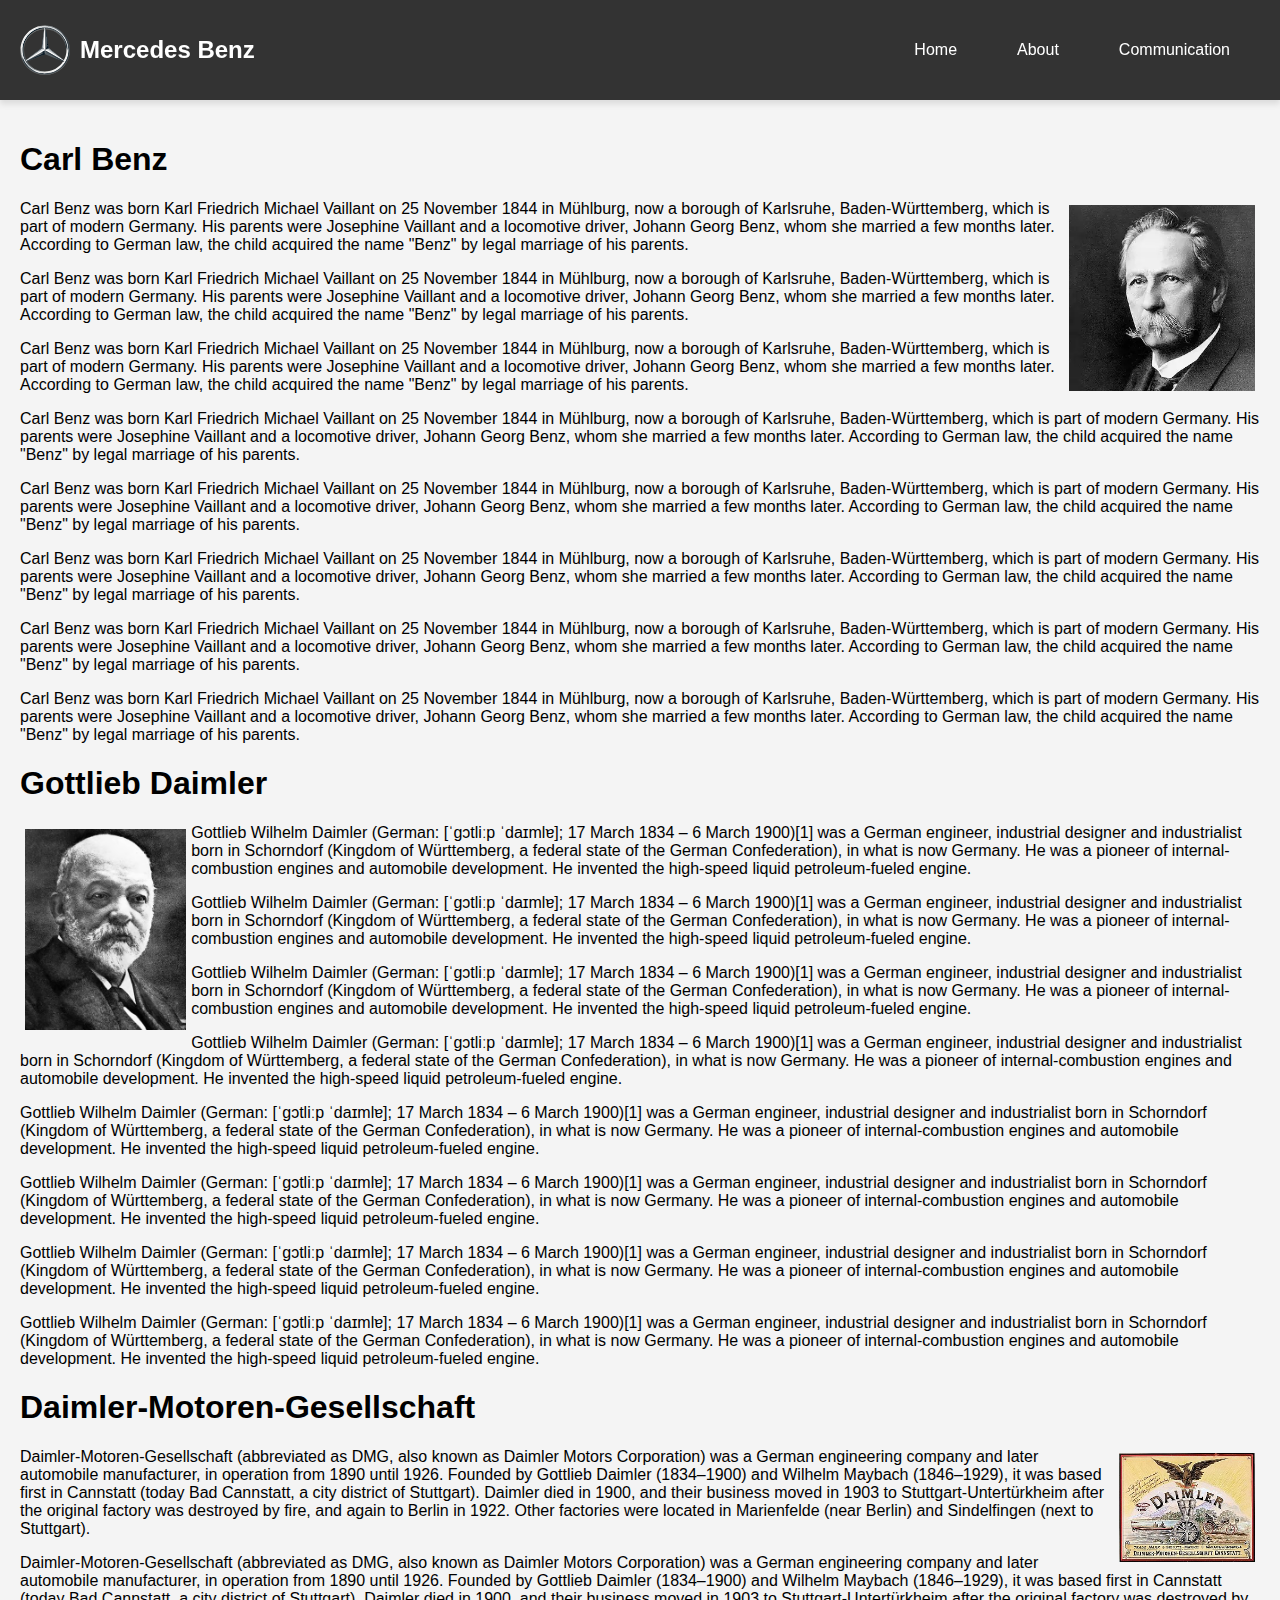
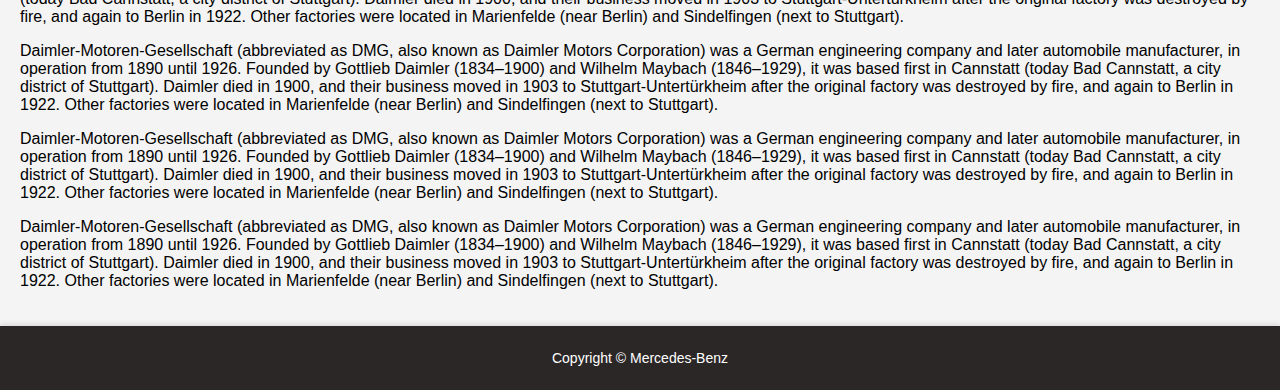
==== about.html @ 467161de "Project structure created" ====
<!DOCTYPE html>
<html lang="tr">
<head>
    <meta charset="UTF-8">
    <meta name="viewport" content="width=device-width, initial-scale=1.0">
    <title>Mercedes Benz - About</title>
    <link rel="stylesheet" href="style.css">
</head>
<body>
    <header>
        <nav>
            <div class="logo-container">
                <a href="index.html" class="site-title-link">
                <img src="logo.svg" alt="Mercedes Logo" class="logo-img">
                <h1 class="site-title">Mercedes Benz</h1>
                </a>
            </div>
            <ul class="nav-links">
                
                <li><a href="index.html">Home</a></li> 
                <li><a href="about.html">About</a></li> 
                <li><a href="communication.html">Communication</a></li> 
            </ul>
        </nav>
    </header>

    <div id="content">
        <h1>Carl Benz</h1>
        <img src="carl_benz.jpg" width="15%" style="float:right;margin:5px;">
        <p>Carl Benz was born Karl Friedrich Michael Vaillant on 25 November 1844 in Mühlburg, now a borough of Karlsruhe, Baden-Württemberg, which is part of modern Germany.
            His parents were Josephine Vaillant and a locomotive driver, Johann Georg Benz, whom she married a few months later. According to German law, the child acquired the name 
            "Benz" by legal marriage of his parents.</p>
            <p>Carl Benz was born Karl Friedrich Michael Vaillant on 25 November 1844 in Mühlburg, now a borough of Karlsruhe, Baden-Württemberg, which is part of modern Germany.
            His parents were Josephine Vaillant and a locomotive driver, Johann Georg Benz, whom she married a few months later. According to German law, the child acquired the name 
            "Benz" by legal marriage of his parents.</p>
            <p>Carl Benz was born Karl Friedrich Michael Vaillant on 25 November 1844 in Mühlburg, now a borough of Karlsruhe, Baden-Württemberg, which is part of modern Germany.
            His parents were Josephine Vaillant and a locomotive driver, Johann Georg Benz, whom she married a few months later. According to German law, the child acquired the name 
            "Benz" by legal marriage of his parents.</p>
            <p>Carl Benz was born Karl Friedrich Michael Vaillant on 25 November 1844 in Mühlburg, now a borough of Karlsruhe, Baden-Württemberg, which is part of modern Germany.
            His parents were Josephine Vaillant and a locomotive driver, Johann Georg Benz, whom she married a few months later. According to German law, the child acquired the name 
            "Benz" by legal marriage of his parents.</p>
            <p>Carl Benz was born Karl Friedrich Michael Vaillant on 25 November 1844 in Mühlburg, now a borough of Karlsruhe, Baden-Württemberg, which is part of modern Germany.
            His parents were Josephine Vaillant and a locomotive driver, Johann Georg Benz, whom she married a few months later. According to German law, the child acquired the name 
            "Benz" by legal marriage of his parents.</p>
            <p>Carl Benz was born Karl Friedrich Michael Vaillant on 25 November 1844 in Mühlburg, now a borough of Karlsruhe, Baden-Württemberg, which is part of modern Germany.
            His parents were Josephine Vaillant and a locomotive driver, Johann Georg Benz, whom she married a few months later. According to German law, the child acquired the name 
            "Benz" by legal marriage of his parents.</p>
            <p>Carl Benz was born Karl Friedrich Michael Vaillant on 25 November 1844 in Mühlburg, now a borough of Karlsruhe, Baden-Württemberg, which is part of modern Germany.
            His parents were Josephine Vaillant and a locomotive driver, Johann Georg Benz, whom she married a few months later. According to German law, the child acquired the name 
            "Benz" by legal marriage of his parents.</p>
            <p>Carl Benz was born Karl Friedrich Michael Vaillant on 25 November 1844 in Mühlburg, now a borough of Karlsruhe, Baden-Württemberg, which is part of modern Germany.
            His parents were Josephine Vaillant and a locomotive driver, Johann Georg Benz, whom she married a few months later. According to German law, the child acquired the name 
            "Benz" by legal marriage of his parents.</p>

        <h1>Gottlieb Daimler</h1>
        <img src="gottlieb-daimler.jpg" width="13%" style="float:left;margin:5px;">
        <p>Gottlieb Wilhelm Daimler (German: [ˈɡɔtliːp ˈdaɪmlɐ]; 17 March 1834 – 6 March 1900)[1] was a German engineer, industrial designer and industrialist born in Schorndorf
            (Kingdom of Württemberg, a federal state of the German Confederation), in what is now Germany.
            He was a pioneer of internal-combustion engines and automobile development. He invented the high-speed liquid petroleum-fueled engine.</p>
            <p>Gottlieb Wilhelm Daimler (German: [ˈɡɔtliːp ˈdaɪmlɐ]; 17 March 1834 – 6 March 1900)[1] was a German engineer, industrial designer and industrialist born in Schorndorf
            (Kingdom of Württemberg, a federal state of the German Confederation), in what is now Germany.
            He was a pioneer of internal-combustion engines and automobile development. He invented the high-speed liquid petroleum-fueled engine.</p>
            <p>Gottlieb Wilhelm Daimler (German: [ˈɡɔtliːp ˈdaɪmlɐ]; 17 March 1834 – 6 March 1900)[1] was a German engineer, industrial designer and industrialist born in Schorndorf
            (Kingdom of Württemberg, a federal state of the German Confederation), in what is now Germany.
            He was a pioneer of internal-combustion engines and automobile development. He invented the high-speed liquid petroleum-fueled engine.</p>
            <p>Gottlieb Wilhelm Daimler (German: [ˈɡɔtliːp ˈdaɪmlɐ]; 17 March 1834 – 6 March 1900)[1] was a German engineer, industrial designer and industrialist born in Schorndorf
            (Kingdom of Württemberg, a federal state of the German Confederation), in what is now Germany.
            He was a pioneer of internal-combustion engines and automobile development. He invented the high-speed liquid petroleum-fueled engine.</p>
            <p>Gottlieb Wilhelm Daimler (German: [ˈɡɔtliːp ˈdaɪmlɐ]; 17 March 1834 – 6 March 1900)[1] was a German engineer, industrial designer and industrialist born in Schorndorf
            (Kingdom of Württemberg, a federal state of the German Confederation), in what is now Germany.
            He was a pioneer of internal-combustion engines and automobile development. He invented the high-speed liquid petroleum-fueled engine.</p>
            <p>Gottlieb Wilhelm Daimler (German: [ˈɡɔtliːp ˈdaɪmlɐ]; 17 March 1834 – 6 March 1900)[1] was a German engineer, industrial designer and industrialist born in Schorndorf
            (Kingdom of Württemberg, a federal state of the German Confederation), in what is now Germany.
            He was a pioneer of internal-combustion engines and automobile development. He invented the high-speed liquid petroleum-fueled engine.</p>
            <p>Gottlieb Wilhelm Daimler (German: [ˈɡɔtliːp ˈdaɪmlɐ]; 17 March 1834 – 6 March 1900)[1] was a German engineer, industrial designer and industrialist born in Schorndorf
            (Kingdom of Württemberg, a federal state of the German Confederation), in what is now Germany.
            He was a pioneer of internal-combustion engines and automobile development. He invented the high-speed liquid petroleum-fueled engine.</p>
            <p>Gottlieb Wilhelm Daimler (German: [ˈɡɔtliːp ˈdaɪmlɐ]; 17 March 1834 – 6 March 1900)[1] was a German engineer, industrial designer and industrialist born in Schorndorf
            (Kingdom of Württemberg, a federal state of the German Confederation), in what is now Germany.
            He was a pioneer of internal-combustion engines and automobile development. He invented the high-speed liquid petroleum-fueled engine.</p>

        <h1>Daimler-Motoren-Gesellschaft</h1>
        <img src="DMG-Werbung-1890.jpg" width="11%" style="float:right;margin:5px;">
        <p>Daimler-Motoren-Gesellschaft (abbreviated as DMG, also known as Daimler Motors Corporation) was a German engineering company and later automobile manufacturer, in operation from 1890 until 1926.
            Founded by Gottlieb Daimler (1834–1900) and Wilhelm Maybach (1846–1929), it was based first in Cannstatt (today Bad Cannstatt, a city district of Stuttgart). Daimler died in 1900, and their business
            moved in 1903 to Stuttgart-Untertürkheim after the original factory was destroyed by fire, and again to Berlin in 1922. Other factories were located in Marienfelde (near Berlin) and Sindelfingen (next to Stuttgart).</p>
            <p>Daimler-Motoren-Gesellschaft (abbreviated as DMG, also known as Daimler Motors Corporation) was a German engineering company and later automobile manufacturer, in operation from 1890 until 1926.
            Founded by Gottlieb Daimler (1834–1900) and Wilhelm Maybach (1846–1929), it was based first in Cannstatt (today Bad Cannstatt, a city district of Stuttgart). Daimler died in 1900, and their business
            moved in 1903 to Stuttgart-Untertürkheim after the original factory was destroyed by fire, and again to Berlin in 1922. Other factories were located in Marienfelde (near Berlin) and Sindelfingen (next to Stuttgart).</p>
            <p>Daimler-Motoren-Gesellschaft (abbreviated as DMG, also known as Daimler Motors Corporation) was a German engineering company and later automobile manufacturer, in operation from 1890 until 1926.
            Founded by Gottlieb Daimler (1834–1900) and Wilhelm Maybach (1846–1929), it was based first in Cannstatt (today Bad Cannstatt, a city district of Stuttgart). Daimler died in 1900, and their business
            moved in 1903 to Stuttgart-Untertürkheim after the original factory was destroyed by fire, and again to Berlin in 1922. Other factories were located in Marienfelde (near Berlin) and Sindelfingen (next to Stuttgart).</p>
            <p>Daimler-Motoren-Gesellschaft (abbreviated as DMG, also known as Daimler Motors Corporation) was a German engineering company and later automobile manufacturer, in operation from 1890 until 1926.
            Founded by Gottlieb Daimler (1834–1900) and Wilhelm Maybach (1846–1929), it was based first in Cannstatt (today Bad Cannstatt, a city district of Stuttgart). Daimler died in 1900, and their business
            moved in 1903 to Stuttgart-Untertürkheim after the original factory was destroyed by fire, and again to Berlin in 1922. Other factories were located in Marienfelde (near Berlin) and Sindelfingen (next to Stuttgart).</p>
            <p>Daimler-Motoren-Gesellschaft (abbreviated as DMG, also known as Daimler Motors Corporation) was a German engineering company and later automobile manufacturer, in operation from 1890 until 1926.
            Founded by Gottlieb Daimler (1834–1900) and Wilhelm Maybach (1846–1929), it was based first in Cannstatt (today Bad Cannstatt, a city district of Stuttgart). Daimler died in 1900, and their business
            moved in 1903 to Stuttgart-Untertürkheim after the original factory was destroyed by fire, and again to Berlin in 1922. Other factories were located in Marienfelde (near Berlin) and Sindelfingen (next to Stuttgart).</p>
    

    </div>
    
    <div id="footer">
        <p>Copyright © Mercedes-Benz</p>
    </div>
</body>
</html>
---- style.css ----
/* Genel Ayarlar */
body {
    margin: 0;
    font-family: Arial, sans-serif;
    background-color: #f4f4f4; /* Arka plan rengi */
}

/* Header Ayarları */
header {
    background-color: #333;
    padding: 25px 20px;
    position: sticky;
    top: 0;
    z-index: 1000;
    box-shadow: 0 4px 6px rgba(0, 0, 0, 0.1);
}

/* Logo ve Başlık Ayarları */
.logo-container {
    display: flex;
    align-items: center;
}

.logo-img {
    width: 50px; /* Logonun genişliği */
    height: auto; /* Oranını korur */
    margin-right: 10px;
}

.site-title {
    margin: 0;
    color: white;
    font-size: 24px;
    font-weight: bold;
}

/* Menü Ayarları */
nav {
    display: flex;
    justify-content: space-between;
    align-items: center;
}

.nav-links {
    list-style: none;
    display: flex;
    margin: 0;
    padding: 0;
}

.nav-links li {
    margin: 0 15px;
    position: relative; /* Dropdown için gerekli */
}

.nav-links a {
    text-decoration: none;
    color: white;
    padding: 10px 15px;
    transition: background-color 0.3s ease;
    font-size: 16px;
}

.nav-links a:hover {
    background-color: #575757;
    border-radius: 5px;
}

/* Dropdown Ayarları */
.dropdown-content {
    display: none;
    position: absolute;
    background-color: white;
    box-shadow: 0px 8px 16px rgba(0, 0, 0, 0.2);
    z-index: 1000;
    min-width: 200px;
    border-radius: 5px;
    overflow: hidden;
}

.dropdown-content a {
    padding: 10px 15px;
    color: #333;
    text-decoration: none;
    display: block;
}

.dropdown-content a:hover {
    background-color: #f4f4f4;
}

.dropdown:hover .dropdown-content {
    display: block; /* Hover edildiğinde dropdown görünür */
}

/* Responsive Ayarları */
@media (max-width: 768px) {
    nav {
        flex-direction: column;
        align-items: flex-start;
    }

    .nav-links {
        flex-direction: column;
        width: 100%;
    }

    .nav-links li {
        margin: 5px 0;
    }

    .nav-links a {
        width: 100%;
        text-align: left;
    }
}

body {
    margin: 0;
    font-family: Arial, sans-serif;
    background-color: #f4f4f4; /* Arka plan rengi */
    display: flex;
    flex-direction: column;
    min-height: 100vh; /* Tüm ekran yüksekliğini kapsar */
}

/* İçerik Konteyneri */
#content {
    flex: 1; /* İçeriği genişletir, footer'ı aşağı iter */
    padding: 20px;
}

/* Footer Ayarları */
#footer {
    background-color: #2b2727; /* Hafif gri arka plan */
    padding: 10px 0; /* Üst ve alt boşluk */
    font-size: 14px;
    color: #ffffff; /* Koyu gri yazı rengi */
    text-align: center; /* Yazıyı ortalar */
    box-shadow: 0 -2px 5px rgba(0, 0, 0, 0.1); /* Hafif üst gölge */
}
.site-title-link {
    text-decoration: none; /* Altı çizgiyi kaldırır */
    display: flex;
    align-items: center; /* Logo ve yazıyı hizalar */
    color: white; /* Yazının rengini beyaz yapar */
}

.site-title-link:hover {
    opacity: 0.8; /* Üzerine gelindiğinde hafif saydamlık efekti */
}
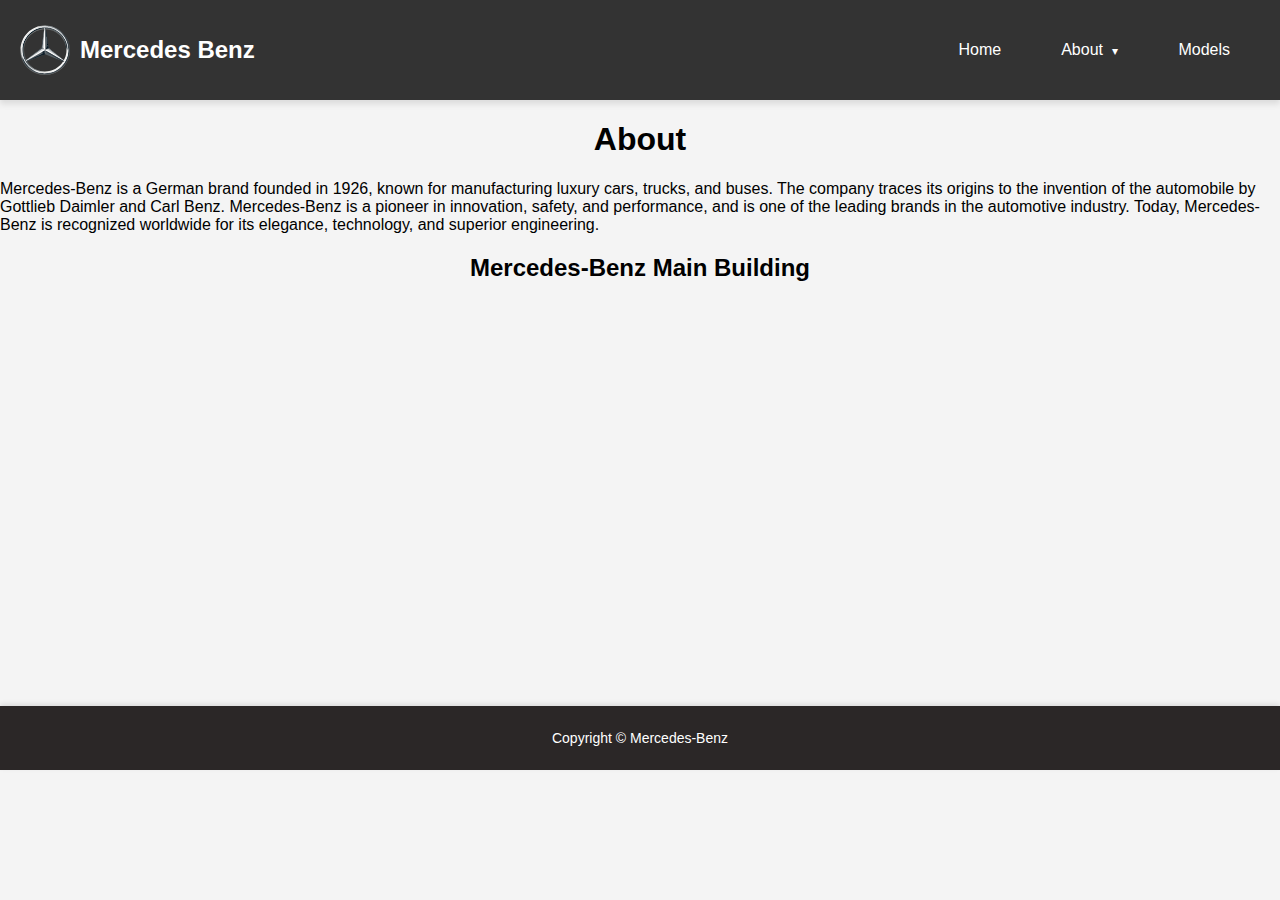
==== commit 36af4b0b: "Add files via upload" ====
--- a/about.html
+++ b/about.html
@@ -1,107 +1,54 @@
 <!DOCTYPE html>
 <html lang="tr">
+
 <head>
     <meta charset="UTF-8">
     <meta name="viewport" content="width=device-width, initial-scale=1.0">
     <title>Mercedes Benz - About</title>
     <link rel="stylesheet" href="style.css">
 </head>
+
 <body>
     <header>
         <nav>
             <div class="logo-container">
                 <a href="index.html" class="site-title-link">
-                <img src="logo.svg" alt="Mercedes Logo" class="logo-img">
-                <h1 class="site-title">Mercedes Benz</h1>
+                    <img src="logo.svg" alt="Mercedes Logo" class="logo-img">
+                    <h1 class="site-title">Mercedes Benz</h1>
                 </a>
             </div>
             <ul class="nav-links">
-                
-                <li><a href="index.html">Home</a></li> 
-                <li><a href="about.html">About</a></li> 
-                <li><a href="communication.html">Communication</a></li> 
-            </ul>
+                <li><a href="index.html">Home</a></li>
+                <li class="dropdown">
+                    <a href="about.html">About <span class="arrow">&#9662;</span></a>
+                    <ul class="dropdown-content"> 
+                        <li><a href="logos.html">Mercedes logos</a></li>   
+                        <li><a href="technology and innovation.html">Technology and Innovation</a></li>
+                        <li><a href="founders.html">Founders</a></li>
+                    </ul>
+                </li> 
+                <li><a href="models.html">Models</a></li>  
         </nav>
     </header>
 
     <div id="content">
-        <h1>Carl Benz</h1>
-        <img src="carl_benz.jpg" width="15%" style="float:right;margin:5px;">
-        <p>Carl Benz was born Karl Friedrich Michael Vaillant on 25 November 1844 in Mühlburg, now a borough of Karlsruhe, Baden-Württemberg, which is part of modern Germany.
-            His parents were Josephine Vaillant and a locomotive driver, Johann Georg Benz, whom she married a few months later. According to German law, the child acquired the name 
-            "Benz" by legal marriage of his parents.</p>
-            <p>Carl Benz was born Karl Friedrich Michael Vaillant on 25 November 1844 in Mühlburg, now a borough of Karlsruhe, Baden-Württemberg, which is part of modern Germany.
-            His parents were Josephine Vaillant and a locomotive driver, Johann Georg Benz, whom she married a few months later. According to German law, the child acquired the name 
-            "Benz" by legal marriage of his parents.</p>
-            <p>Carl Benz was born Karl Friedrich Michael Vaillant on 25 November 1844 in Mühlburg, now a borough of Karlsruhe, Baden-Württemberg, which is part of modern Germany.
-            His parents were Josephine Vaillant and a locomotive driver, Johann Georg Benz, whom she married a few months later. According to German law, the child acquired the name 
-            "Benz" by legal marriage of his parents.</p>
-            <p>Carl Benz was born Karl Friedrich Michael Vaillant on 25 November 1844 in Mühlburg, now a borough of Karlsruhe, Baden-Württemberg, which is part of modern Germany.
-            His parents were Josephine Vaillant and a locomotive driver, Johann Georg Benz, whom she married a few months later. According to German law, the child acquired the name 
-            "Benz" by legal marriage of his parents.</p>
-            <p>Carl Benz was born Karl Friedrich Michael Vaillant on 25 November 1844 in Mühlburg, now a borough of Karlsruhe, Baden-Württemberg, which is part of modern Germany.
-            His parents were Josephine Vaillant and a locomotive driver, Johann Georg Benz, whom she married a few months later. According to German law, the child acquired the name 
-            "Benz" by legal marriage of his parents.</p>
-            <p>Carl Benz was born Karl Friedrich Michael Vaillant on 25 November 1844 in Mühlburg, now a borough of Karlsruhe, Baden-Württemberg, which is part of modern Germany.
-            His parents were Josephine Vaillant and a locomotive driver, Johann Georg Benz, whom she married a few months later. According to German law, the child acquired the name 
-            "Benz" by legal marriage of his parents.</p>
-            <p>Carl Benz was born Karl Friedrich Michael Vaillant on 25 November 1844 in Mühlburg, now a borough of Karlsruhe, Baden-Württemberg, which is part of modern Germany.
-            His parents were Josephine Vaillant and a locomotive driver, Johann Georg Benz, whom she married a few months later. According to German law, the child acquired the name 
-            "Benz" by legal marriage of his parents.</p>
-            <p>Carl Benz was born Karl Friedrich Michael Vaillant on 25 November 1844 in Mühlburg, now a borough of Karlsruhe, Baden-Württemberg, which is part of modern Germany.
-            His parents were Josephine Vaillant and a locomotive driver, Johann Georg Benz, whom she married a few months later. According to German law, the child acquired the name 
-            "Benz" by legal marriage of his parents.</p>
-
-        <h1>Gottlieb Daimler</h1>
-        <img src="gottlieb-daimler.jpg" width="13%" style="float:left;margin:5px;">
-        <p>Gottlieb Wilhelm Daimler (German: [ˈɡɔtliːp ˈdaɪmlɐ]; 17 March 1834 – 6 March 1900)[1] was a German engineer, industrial designer and industrialist born in Schorndorf
-            (Kingdom of Württemberg, a federal state of the German Confederation), in what is now Germany.
-            He was a pioneer of internal-combustion engines and automobile development. He invented the high-speed liquid petroleum-fueled engine.</p>
-            <p>Gottlieb Wilhelm Daimler (German: [ˈɡɔtliːp ˈdaɪmlɐ]; 17 March 1834 – 6 March 1900)[1] was a German engineer, industrial designer and industrialist born in Schorndorf
-            (Kingdom of Württemberg, a federal state of the German Confederation), in what is now Germany.
-            He was a pioneer of internal-combustion engines and automobile development. He invented the high-speed liquid petroleum-fueled engine.</p>
-            <p>Gottlieb Wilhelm Daimler (German: [ˈɡɔtliːp ˈdaɪmlɐ]; 17 March 1834 – 6 March 1900)[1] was a German engineer, industrial designer and industrialist born in Schorndorf
-            (Kingdom of Württemberg, a federal state of the German Confederation), in what is now Germany.
-            He was a pioneer of internal-combustion engines and automobile development. He invented the high-speed liquid petroleum-fueled engine.</p>
-            <p>Gottlieb Wilhelm Daimler (German: [ˈɡɔtliːp ˈdaɪmlɐ]; 17 March 1834 – 6 March 1900)[1] was a German engineer, industrial designer and industrialist born in Schorndorf
-            (Kingdom of Württemberg, a federal state of the German Confederation), in what is now Germany.
-            He was a pioneer of internal-combustion engines and automobile development. He invented the high-speed liquid petroleum-fueled engine.</p>
-            <p>Gottlieb Wilhelm Daimler (German: [ˈɡɔtliːp ˈdaɪmlɐ]; 17 March 1834 – 6 March 1900)[1] was a German engineer, industrial designer and industrialist born in Schorndorf
-            (Kingdom of Württemberg, a federal state of the German Confederation), in what is now Germany.
-            He was a pioneer of internal-combustion engines and automobile development. He invented the high-speed liquid petroleum-fueled engine.</p>
-            <p>Gottlieb Wilhelm Daimler (German: [ˈɡɔtliːp ˈdaɪmlɐ]; 17 March 1834 – 6 March 1900)[1] was a German engineer, industrial designer and industrialist born in Schorndorf
-            (Kingdom of Württemberg, a federal state of the German Confederation), in what is now Germany.
-            He was a pioneer of internal-combustion engines and automobile development. He invented the high-speed liquid petroleum-fueled engine.</p>
-            <p>Gottlieb Wilhelm Daimler (German: [ˈɡɔtliːp ˈdaɪmlɐ]; 17 March 1834 – 6 March 1900)[1] was a German engineer, industrial designer and industrialist born in Schorndorf
-            (Kingdom of Württemberg, a federal state of the German Confederation), in what is now Germany.
-            He was a pioneer of internal-combustion engines and automobile development. He invented the high-speed liquid petroleum-fueled engine.</p>
-            <p>Gottlieb Wilhelm Daimler (German: [ˈɡɔtliːp ˈdaɪmlɐ]; 17 March 1834 – 6 March 1900)[1] was a German engineer, industrial designer and industrialist born in Schorndorf
-            (Kingdom of Württemberg, a federal state of the German Confederation), in what is now Germany.
-            He was a pioneer of internal-combustion engines and automobile development. He invented the high-speed liquid petroleum-fueled engine.</p>
-
-        <h1>Daimler-Motoren-Gesellschaft</h1>
-        <img src="DMG-Werbung-1890.jpg" width="11%" style="float:right;margin:5px;">
-        <p>Daimler-Motoren-Gesellschaft (abbreviated as DMG, also known as Daimler Motors Corporation) was a German engineering company and later automobile manufacturer, in operation from 1890 until 1926.
-            Founded by Gottlieb Daimler (1834–1900) and Wilhelm Maybach (1846–1929), it was based first in Cannstatt (today Bad Cannstatt, a city district of Stuttgart). Daimler died in 1900, and their business
-            moved in 1903 to Stuttgart-Untertürkheim after the original factory was destroyed by fire, and again to Berlin in 1922. Other factories were located in Marienfelde (near Berlin) and Sindelfingen (next to Stuttgart).</p>
-            <p>Daimler-Motoren-Gesellschaft (abbreviated as DMG, also known as Daimler Motors Corporation) was a German engineering company and later automobile manufacturer, in operation from 1890 until 1926.
-            Founded by Gottlieb Daimler (1834–1900) and Wilhelm Maybach (1846–1929), it was based first in Cannstatt (today Bad Cannstatt, a city district of Stuttgart). Daimler died in 1900, and their business
-            moved in 1903 to Stuttgart-Untertürkheim after the original factory was destroyed by fire, and again to Berlin in 1922. Other factories were located in Marienfelde (near Berlin) and Sindelfingen (next to Stuttgart).</p>
-            <p>Daimler-Motoren-Gesellschaft (abbreviated as DMG, also known as Daimler Motors Corporation) was a German engineering company and later automobile manufacturer, in operation from 1890 until 1926.
-            Founded by Gottlieb Daimler (1834–1900) and Wilhelm Maybach (1846–1929), it was based first in Cannstatt (today Bad Cannstatt, a city district of Stuttgart). Daimler died in 1900, and their business
-            moved in 1903 to Stuttgart-Untertürkheim after the original factory was destroyed by fire, and again to Berlin in 1922. Other factories were located in Marienfelde (near Berlin) and Sindelfingen (next to Stuttgart).</p>
-            <p>Daimler-Motoren-Gesellschaft (abbreviated as DMG, also known as Daimler Motors Corporation) was a German engineering company and later automobile manufacturer, in operation from 1890 until 1926.
-            Founded by Gottlieb Daimler (1834–1900) and Wilhelm Maybach (1846–1929), it was based first in Cannstatt (today Bad Cannstatt, a city district of Stuttgart). Daimler died in 1900, and their business
-            moved in 1903 to Stuttgart-Untertürkheim after the original factory was destroyed by fire, and again to Berlin in 1922. Other factories were located in Marienfelde (near Berlin) and Sindelfingen (next to Stuttgart).</p>
-            <p>Daimler-Motoren-Gesellschaft (abbreviated as DMG, also known as Daimler Motors Corporation) was a German engineering company and later automobile manufacturer, in operation from 1890 until 1926.
-            Founded by Gottlieb Daimler (1834–1900) and Wilhelm Maybach (1846–1929), it was based first in Cannstatt (today Bad Cannstatt, a city district of Stuttgart). Daimler died in 1900, and their business
-            moved in 1903 to Stuttgart-Untertürkheim after the original factory was destroyed by fire, and again to Berlin in 1922. Other factories were located in Marienfelde (near Berlin) and Sindelfingen (next to Stuttgart).</p>
-    
-
+        <div id="content">
+            <h1 style="text-align: center;">About</h1>
+            <p>
+                Mercedes-Benz is a German brand founded in 1926, known for manufacturing luxury cars, trucks, and buses. 
+                The company traces its origins to the invention of the automobile by Gottlieb Daimler and Carl Benz. 
+                Mercedes-Benz is a pioneer in innovation, safety, and performance, and is one of the leading brands in the automotive industry. 
+                Today, Mercedes-Benz is recognized worldwide for its elegance, technology, and superior engineering.
+            </p>
+        </div>
+    <div id="map">
+        <h2 style="text-align: center;">Mercedes-Benz Main Building</h2>
+        <iframe
+            src="https://www.google.com/maps/embed?pb=!1m18!1m12!1m3!1d2624.999998473566!2d9.181636315674438!3d48.782318079279534!2m3!1f0!2f0!3f0!3m2!1i1024!2i768!4f13.1!3m3!1m2!1s0x4799db4a0c4d5b6b%3A0x5ad76ab0b8a7db8b!2sMercedes-Benz%20Museum!5e0!3m2!1str!2str!4v1614091923345!5m2!1str!2str"
+            width="100%" height="400" style="border:0;" allowfullscreen="" loading="lazy"></iframe>
     </div>
-    
     <div id="footer">
         <p>Copyright © Mercedes-Benz</p>
     </div>
 </body>
-</html>
+</html>--- a/style.css
+++ b/style.css
@@ -2,7 +2,10 @@
 body {
     margin: 0;
     font-family: Arial, sans-serif;
-    background-color: #f4f4f4; /* Arka plan rengi */
+    background-color: #f4f4f4;
+    display: flex;
+    flex-direction: column;
+    min-height: 100vh;
 }
 
 /* Header Ayarları */
@@ -13,17 +16,21 @@
     top: 0;
     z-index: 1000;
     box-shadow: 0 4px 6px rgba(0, 0, 0, 0.1);
+    display: flex;
+    justify-content: space-between;
+    align-items: center;
 }
 
 /* Logo ve Başlık Ayarları */
 .logo-container {
     display: flex;
     align-items: center;
+    flex: 1;
 }
 
 .logo-img {
-    width: 50px; /* Logonun genişliği */
-    height: auto; /* Oranını korur */
+    width: 50px;
+    height: auto;
     margin-right: 10px;
 }
 
@@ -34,11 +41,23 @@
     font-weight: bold;
 }
 
+.site-title-link {
+    text-decoration: none;
+    display: flex;
+    align-items: center;
+    color: white;
+}
+
+.site-title-link:hover {
+    opacity: 0.8;
+}
+
 /* Menü Ayarları */
 nav {
     display: flex;
     justify-content: space-between;
     align-items: center;
+    width: 100%;
 }
 
 .nav-links {
@@ -46,6 +65,8 @@
     display: flex;
     margin: 0;
     padding: 0;
+    justify-content: flex-end; /* Sağ tarafa hizalar */
+    flex: 1; /* Sağ tarafa genişlik verir */
 }
 
 .nav-links li {
@@ -59,23 +80,42 @@
     padding: 10px 15px;
     transition: background-color 0.3s ease;
     font-size: 16px;
+    border-radius: 0; /* Yuvarlak köşe kaldırıldı */
 }
 
 .nav-links a:hover {
     background-color: #575757;
-    border-radius: 5px;
+    border-radius: 0; /* Hover durumunda da yuvarlak köşe kaldırıldı */
+}
+
+/* Ok İşareti Stili */
+.arrow {
+    margin-left: 5px; /* Ok işaretini yazıdan ayırır */
+    font-size: 12px; /* Ok işaretinin boyutunu ayarlar */
+    transition: transform 0.3s ease; /* Animasyon ekler */
+}
+
+/* Hover Durumunda Ok İşareti */
+.dropdown:hover .arrow {
+    transform: rotate(180deg); /* Hover olduğunda oku yukarı çevirir */
 }
 
 /* Dropdown Ayarları */
+.dropdown {
+    position: relative; /* Dropdown menüsünü menü öğesiyle ilişkilendirir */
+}
+
 .dropdown-content {
     display: none;
     position: absolute;
     background-color: white;
     box-shadow: 0px 8px 16px rgba(0, 0, 0, 0.2);
-    z-index: 1000;
+    z-index: 1000; /* Dropdown menüsünü diğer öğelerin üstünde tutar */
     min-width: 200px;
     border-radius: 5px;
     overflow: hidden;
+    left: auto; /* Sol hizalamayı kaldırır */
+    right: 0; /* Sağ hizalar */
 }
 
 .dropdown-content a {
@@ -93,6 +133,173 @@
     display: block; /* Hover edildiğinde dropdown görünür */
 }
 
+/* Hero Bölümü */
+#hero {
+    background-image: url('hero-image.jpg'); /* Arka plan resmi */
+    background-size: cover;
+    background-position: center;
+    height: 600px;
+    display: flex;
+    justify-content: center;
+    align-items: center;
+    color: rgb(0, 0, 0);
+    text-align: center;
+    flex-direction: column;
+    padding: 20px;
+}
+
+.hero-content {
+    z-index: 1;
+}
+
+.hero-content h2 {
+    font-size: 48px;
+    margin-bottom: 20px;
+}
+
+.hero-content p {
+    font-size: 20px;
+    margin-bottom: 30px;
+}
+
+.btn-primary {
+    padding: 15px 30px;
+    background-color: #333;
+    color: white;
+    text-decoration: none;
+    font-size: 18px;
+    border-radius: 5px;
+    transition: background-color 0.3s ease;
+    pointer-events: auto;
+}
+
+.btn-primary:hover {
+    background-color: #575757;
+    /* pointer-events: none; */  /* Bu satırı tamamen kaldır */
+}
+
+/* Model Linkleri */
+.model-links {
+    display: flex;
+    justify-content: center;
+    gap: 30px;
+    margin-top: 40px;
+    width: 100%;
+}
+
+.model-link {
+    text-align: center;
+    max-width: 300px;
+    width: 100%;
+}
+
+.model-link img {
+    width: 250px;  /* Sabit genişlik */
+    height: 135px; /* Sabit yükseklik */
+    object-fit: auto; /* Görselleri kırpmadan hizalar */
+    border-radius: 8px;
+    box-shadow: 0 4px 6px rgba(0, 0, 0, 0.3);
+    transition: transform 0.3s ease;
+}
+
+.model-link:hover img {
+    transform: scale(1.05); /* Hover etkisi ile görsel büyütme */
+}
+
+.model-link h3 {
+    margin-top: 15px;
+    font-size: 24px;
+    font-weight: bold;
+    color: #333;
+}
+
+.model-link a {
+    pointer-events: none; /* Bu, linklerin tıklanabilirliğini devre dışı bırakır */
+}
+
+.model-link a:hover {
+    transform: scale(1.05); /* Hover etkisi ile model bağlantısını büyütme */
+}
+
+/* Kullanıcı Yorumları */
+#testimonials {
+    padding: 50px 20px;
+    background-color: #333;
+    color: white;
+    text-align: center;
+}
+
+.testimonial-cards {
+    display: flex;
+    justify-content: space-around;
+    gap: 20px;
+    flex-wrap: wrap;
+}
+
+.testimonial-card {
+    background-color: #444;
+    border-radius: 10px;
+    padding: 20px;
+    width: 30%;
+    box-shadow: 0 4px 8px rgba(0, 0, 0, 0.1);
+}
+
+.testimonial-card p {
+    font-size: 18px;
+    font-style: italic;
+}
+
+.testimonial-card span {
+    display: block;
+    margin-top: 10px;
+    font-size: 16px;
+    font-weight: bold;
+}
+
+/* İletişim Formu */
+#contact {
+    padding: 50px 20px;
+    background-color: #f4f4f4;
+    text-align: center;
+}
+
+form {
+    display: flex;
+    flex-direction: column;
+    align-items: center;
+    gap: 15px;
+}
+
+input, textarea {
+    padding: 10px;
+    width: 300px;
+    border: 1px solid #ccc;
+    border-radius: 5px;
+}
+
+button {
+    padding: 10px 20px;
+    background-color: #333;
+    color: white;
+    border: none;
+    border-radius: 5px;
+    cursor: pointer;
+}
+
+button:hover {
+    background-color: #575757;
+}
+
+/* Footer Ayarları */
+#footer {
+    background-color: #2b2727;
+    padding: 10px 0;
+    font-size: 14px;
+    color: #ffffff;
+    text-align: center;
+    box-shadow: 0 -2px 5px rgba(0, 0, 0, 0.1);
+}
+
 /* Responsive Ayarları */
 @media (max-width: 768px) {
     nav {
@@ -113,39 +320,16 @@
         width: 100%;
         text-align: left;
     }
-}
-
-body {
-    margin: 0;
-    font-family: Arial, sans-serif;
-    background-color: #f4f4f4; /* Arka plan rengi */
-    display: flex;
-    flex-direction: column;
-    min-height: 100vh; /* Tüm ekran yüksekliğini kapsar */
-}
-
-/* İçerik Konteyneri */
-#content {
-    flex: 1; /* İçeriği genişletir, footer'ı aşağı iter */
-    padding: 20px;
-}
-
-/* Footer Ayarları */
-#footer {
-    background-color: #2b2727; /* Hafif gri arka plan */
-    padding: 10px 0; /* Üst ve alt boşluk */
-    font-size: 14px;
-    color: #ffffff; /* Koyu gri yazı rengi */
-    text-align: center; /* Yazıyı ortalar */
-    box-shadow: 0 -2px 5px rgba(0, 0, 0, 0.1); /* Hafif üst gölge */
-}
-.site-title-link {
-    text-decoration: none; /* Altı çizgiyi kaldırır */
-    display: flex;
-    align-items: center; /* Logo ve yazıyı hizalar */
-    color: white; /* Yazının rengini beyaz yapar */
-}
-
-.site-title-link:hover {
-    opacity: 0.8; /* Üzerine gelindiğinde hafif saydamlık efekti */
-}+
+    #hero h2 {
+        font-size: 32px;
+    }
+
+    #hero p {
+        font-size: 16px;
+    }
+
+    .testimonial-card {
+        width: 100%;
+    }
+}
